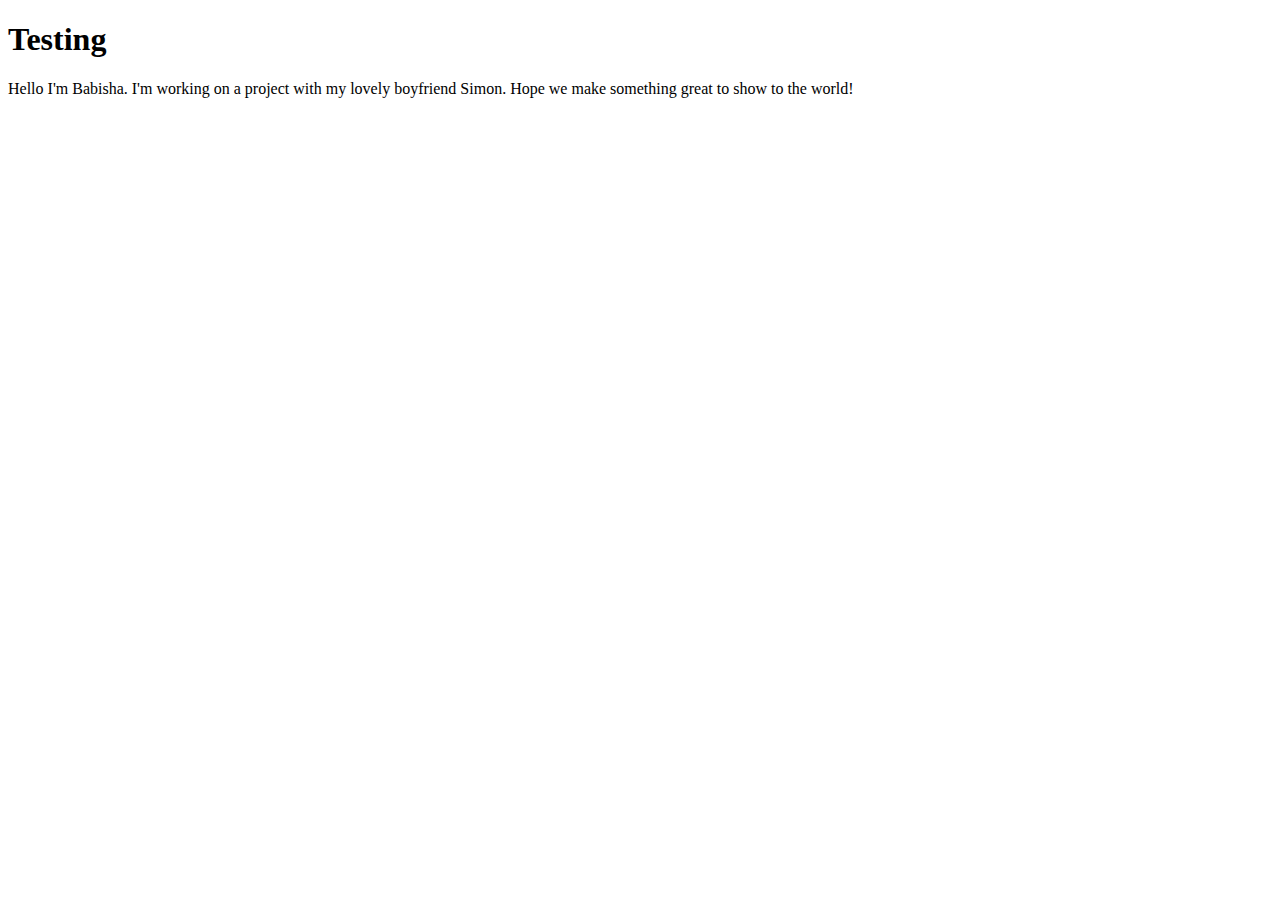
==== about.html @ a548eae3 "File name changes" ====
<!DOCTYPE html>
<html>
  <head>
    <meta charset="utf-8">
    <title></title>
  </head>
  <body>
    <h1>Testing</h1>
    <p>
      Hello I'm Babisha. I'm working on a project with my lovely
      boyfriend Simon. Hope we make something great to show to the
      world!
    </p>
  </body>
</html>
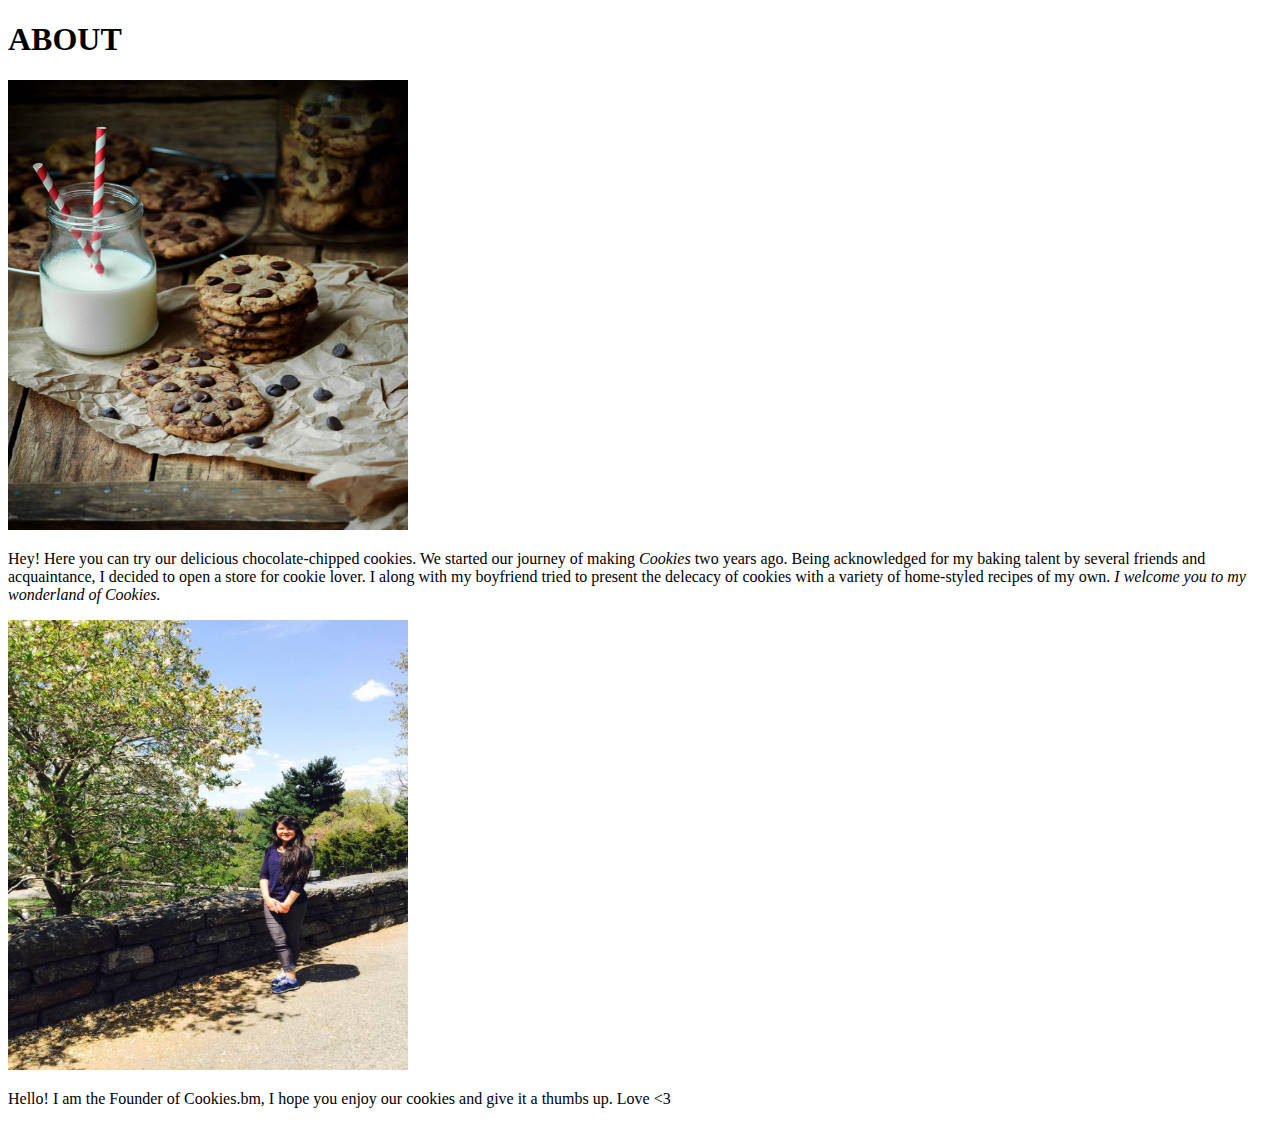
==== commit e28a9736: "Merge pull request #6 from babisha/about" ====
--- a/about.html
+++ b/about.html
@@ -2,14 +2,34 @@
 <html>
   <head>
     <meta charset="utf-8">
-    <title></title>
+    <title>About</title>
   </head>
   <body>
-    <h1>Testing</h1>
+    <h1>ABOUT</h1>
+
+    <img src="./assets/images/about-hero-image.jpg" alt="Cookies"
+     style="width:400px;height:450px;"/>
+
     <p>
-      Hello I'm Babisha. I'm working on a project with my lovely
-      boyfriend Simon. Hope we make something great to show to the
-      world!
+      Hey! Here you can try our delicious chocolate-chipped cookies. We started
+      our journey of making <em>Cookies</em> two years ago. Being acknowledged for
+      my baking talent by several friends and acquaintance, I decided to open
+      a store for cookie lover. I along with my boyfriend tried to present the
+      delecacy of cookies with a variety of home-styled recipes of my own.
+
+      <em>I welcome you to my wonderland of Cookies.</em>
     </p>
+
+    <div>
+      <img src="./assets/images/Bebo.jpg" alt="Founder"
+      style="width:400px;height:450px;"/>
+
+      <p>
+        Hello! I am the Founder of Cookies.bm, I hope you enjoy our cookies
+        and give it a thumbs up. Love <3
+      </p>
+    </div>
+
+     </form>
   </body>
 </html>
